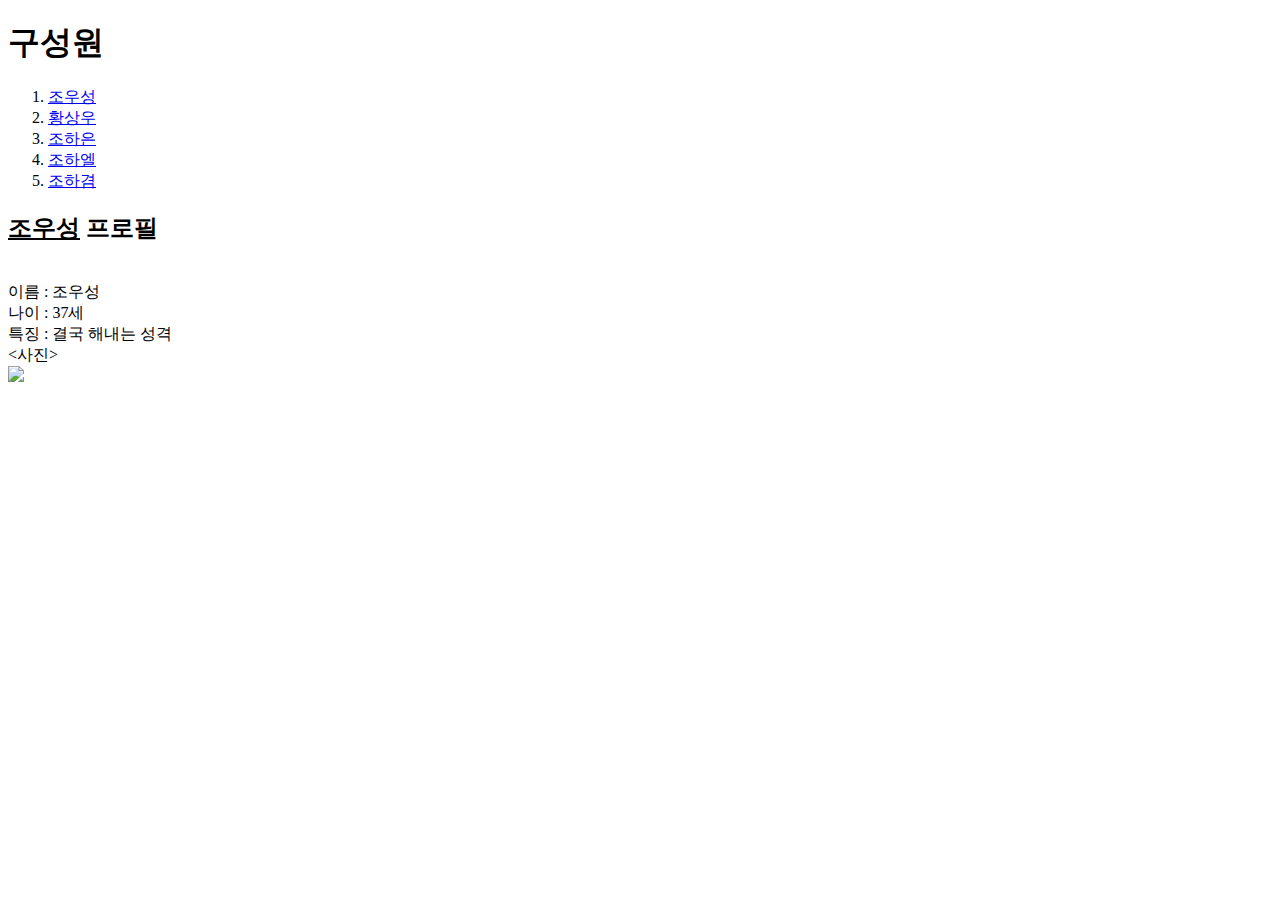
==== 조우성.html @ a668d476 "Add files via upload" ====
<!doctype html>
<html>
<head>
<title>가족</title>
<meta charset="utf-8">
</head>

<body>
<h1>구성원</h1>
<ol>
<li><a href="조우성.html">조우성</a></li>
<li><a href="황상우.html">황상우</a></li>
<li><a href="조하은.html">조하은</a></li>
<li><a href="조하엘.html">조하엘</a></li>
<li><a href="조하겸.html">조하겸</a></li>
</ol>

<p><strong><h2><u>조우성</u> 프로필</h2></strong><br>
이름 : 조우성<br>
나이 : 37세<br>
특징 : 결국 해내는 성격<br>
<사진><br>
<img src="조우성.jpg"width="35%"></p>
</body>
</html>
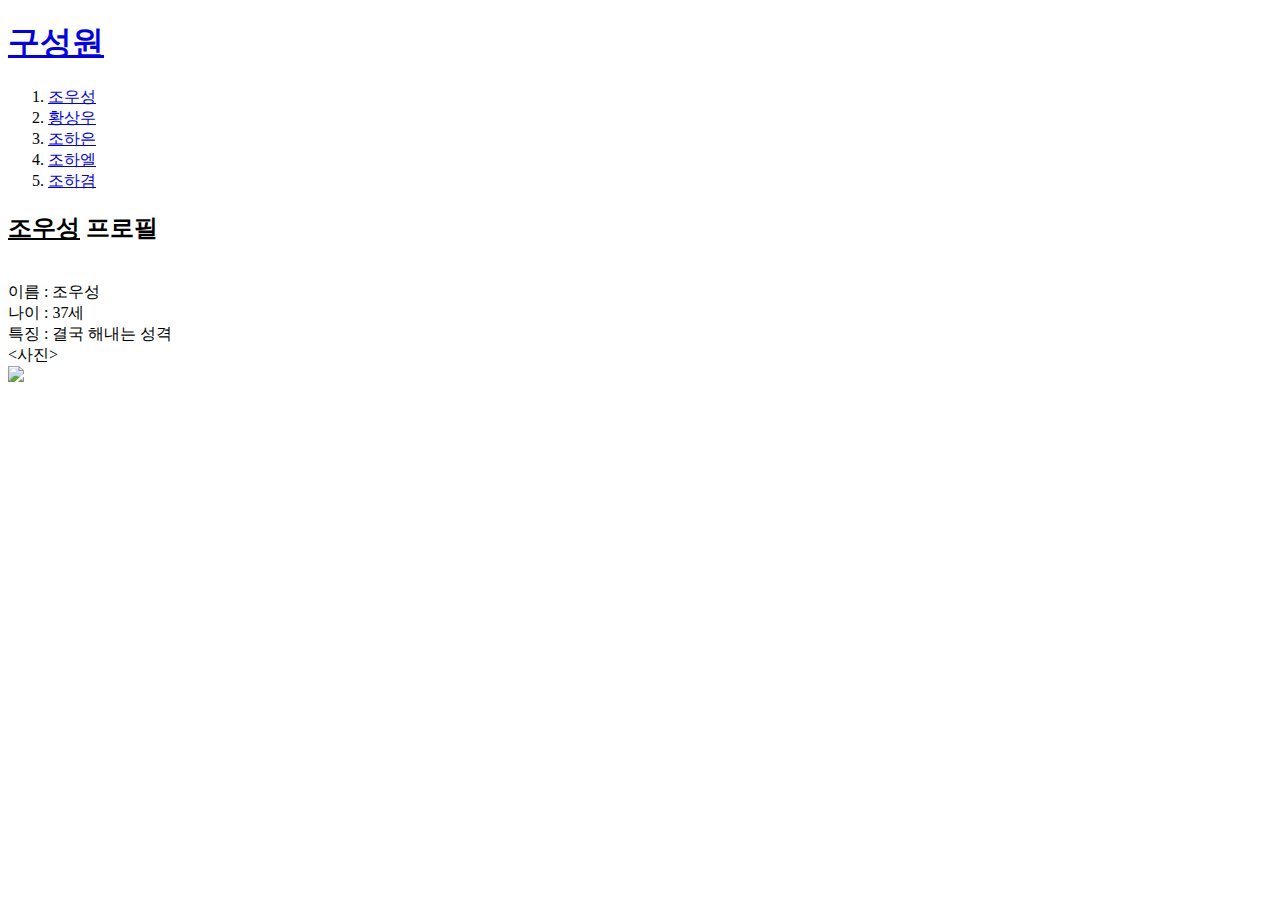
==== commit 44cbdb5d: "Update 조우성.html" ====
--- a/조우성.html
+++ b/조우성.html
@@ -6,7 +6,7 @@
 </head>
 
 <body>
-<h1>구성원</h1>
+<h1><a href="index.html">구성원</a></h1>
 <ol>
 <li><a href="조우성.html">조우성</a></li>
 <li><a href="황상우.html">황상우</a></li>
@@ -20,6 +20,6 @@
 나이 : 37세<br>
 특징 : 결국 해내는 성격<br>
 <사진><br>
-<img src="조우성.jpg"width="35%"></p>
+<img src="조우성.jpg"width="20%"></p>
 </body>
-</html>+</html>
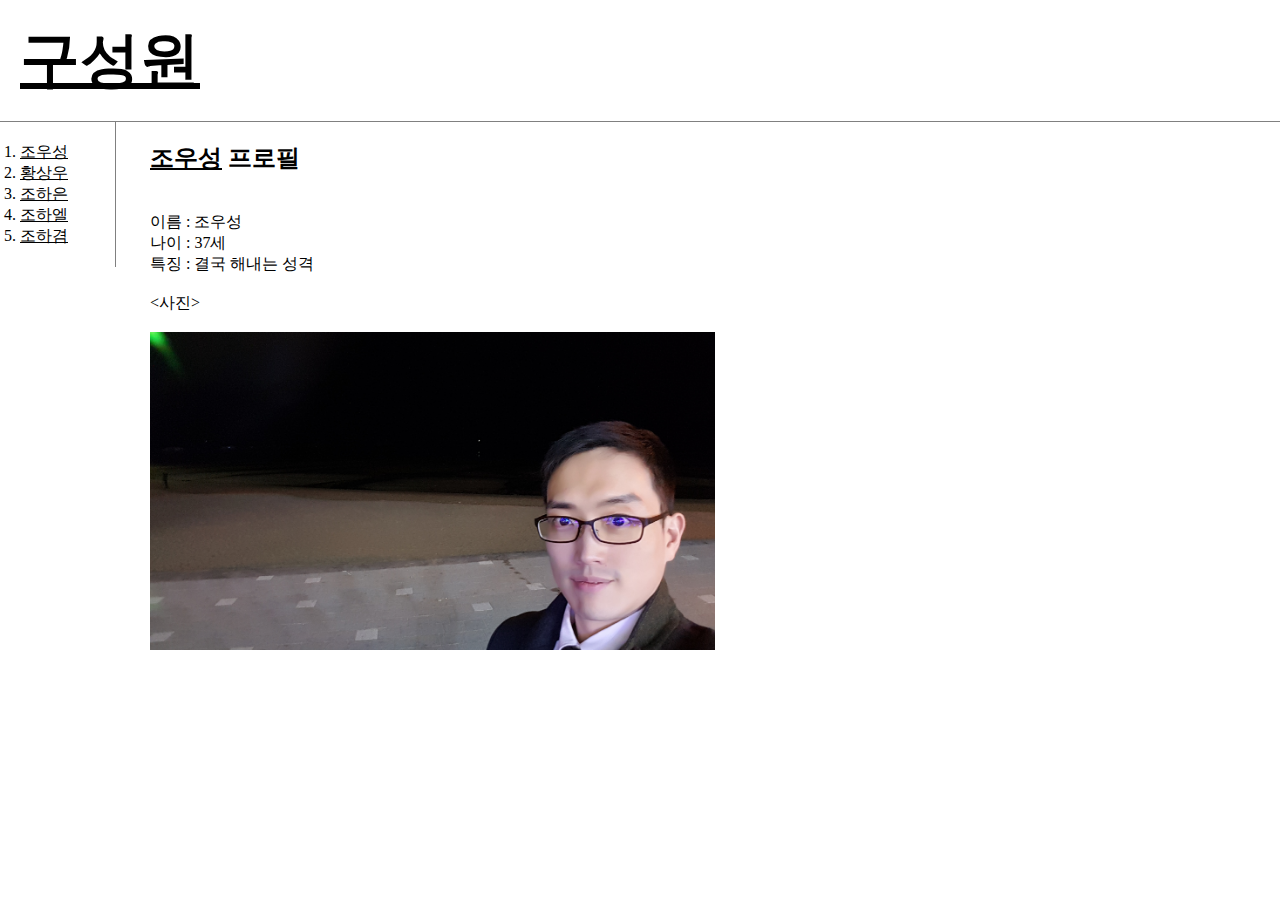
==== commit de530fcc: "Add files via upload" ====
--- a/조우성.html
+++ b/조우성.html
@@ -1,25 +1,76 @@
 <!doctype html>
 <html>
 <head>
+    
 <title>가족</title>
 <meta charset="utf-8">
+<style>
+    
+    .saw{
+        color:black;
+    }
+    a {
+        color:black; 
+        /*text-decoration:none;*/
+    }
+    h1{
+        font-size: 60px;
+        text-align:left;
+        border-bottom: 1px gray solid;
+        padding:20px;  
+        margin:0;      
+    }
+    ol{
+        border-right:1px solid gray;
+        width:75px;margin:0; 
+        padding:20px;
+    }
+    body{
+        margin:0px;
+    }
+    #rows{
+        display:grid;
+        grid-template-columns:150px 1fr;
+    }
+</style>
 </head>
 
 <body>
 <h1><a href="index.html">구성원</a></h1>
-<ol>
+<div id="rows"><div><ol>
 <li><a href="조우성.html">조우성</a></li>
 <li><a href="황상우.html">황상우</a></li>
 <li><a href="조하은.html">조하은</a></li>
 <li><a href="조하엘.html">조하엘</a></li>
 <li><a href="조하겸.html">조하겸</a></li>
-</ol>
-
+</ol></div>
+<div>
 <p><strong><h2><u>조우성</u> 프로필</h2></strong><br>
 이름 : 조우성<br>
 나이 : 37세<br>
-특징 : 결국 해내는 성격<br>
-<사진><br>
-<img src="조우성.jpg"width="20%"></p>
+특징 : 결국 해내는 성격<br><br>
+<사진><br><br>
+<img src="조우성.jpg"width="50%"></p></div></div>
+<p>
+    <div id="disqus_thread"></div>
+<script>
+    /**
+    *  RECOMMENDED CONFIGURATION VARIABLES: EDIT AND UNCOMMENT THE SECTION BELOW TO INSERT DYNAMIC VALUES FROM YOUR PLATFORM OR CMS.
+    *  LEARN WHY DEFINING THESE VARIABLES IS IMPORTANT: https://disqus.com/admin/universalcode/#configuration-variables    */
+    /*
+    var disqus_config = function () {
+    this.page.url = PAGE_URL;  // Replace PAGE_URL with your page's canonical URL variable
+    this.page.identifier = PAGE_IDENTIFIER; // Replace PAGE_IDENTIFIER with your page's unique identifier variable
+    };
+    */
+    (function() { // DON'T EDIT BELOW THIS LINE
+    var d = document, s = d.createElement('script');
+    s.src = 'https://gajoghompi.disqus.com/embed.js';
+    s.setAttribute('data-timestamp', +new Date());
+    (d.head || d.body).appendChild(s);
+    })();
+</script>
+<noscript>Please enable JavaScript to view the <a href="https://disqus.com/?ref_noscript">comments powered by Disqus.</a></noscript>
+</p>
 </body>
-</html>
+</html>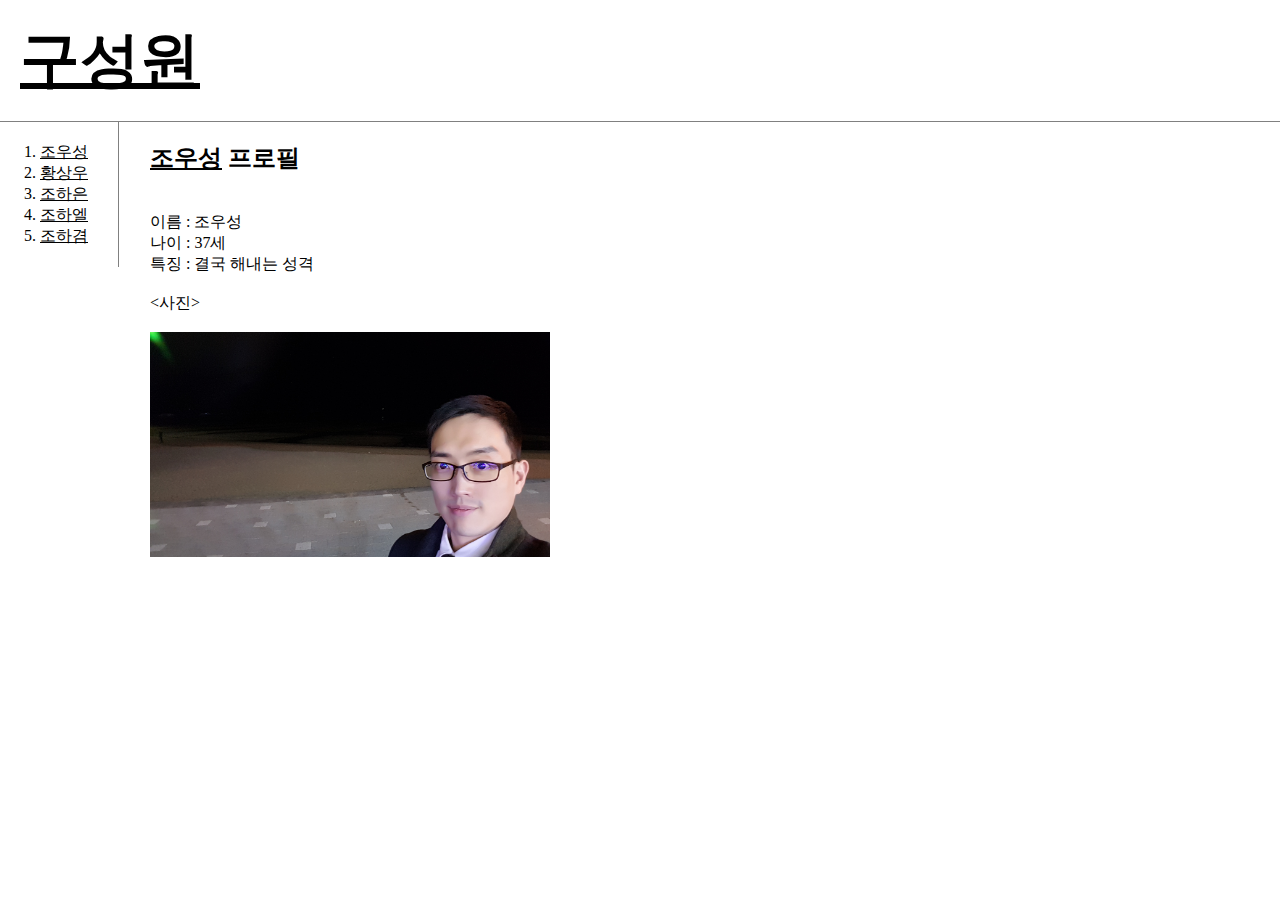
==== commit 8792eb9c: "Add files via upload" ====
--- a/조우성.html
+++ b/조우성.html
@@ -22,8 +22,9 @@
     }
     ol{
         border-right:1px solid gray;
-        width:75px;margin:0; 
+        width:58px;margin:0; 
         padding:20px;
+        padding-left: 40px;
     }
     body{
         margin:0px;
@@ -50,7 +51,7 @@
 나이 : 37세<br>
 특징 : 결국 해내는 성격<br><br>
 <사진><br><br>
-<img src="조우성.jpg"width="50%"></p></div></div>
+<img src="조우성.jpg"width="400"></p></div></div>
 <p>
     <div id="disqus_thread"></div>
 <script>
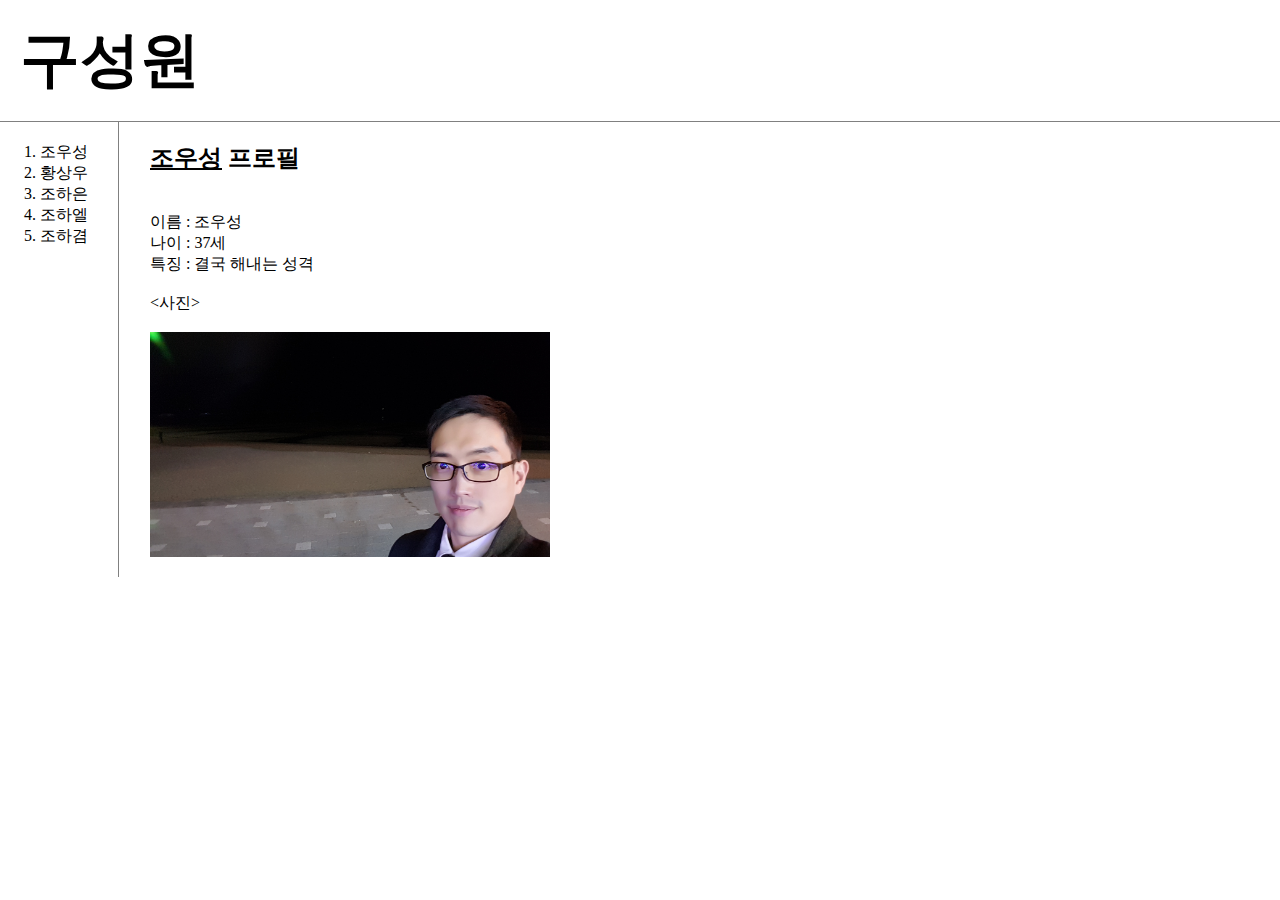
==== commit 05c4339b: "Add files via upload" ====
--- a/조우성.html
+++ b/조우성.html
@@ -4,54 +4,25 @@
     
 <title>가족</title>
 <meta charset="utf-8">
-<style>
-    
-    .saw{
-        color:black;
-    }
-    a {
-        color:black; 
-        /*text-decoration:none;*/
-    }
-    h1{
-        font-size: 60px;
-        text-align:left;
-        border-bottom: 1px gray solid;
-        padding:20px;  
-        margin:0;      
-    }
-    ol{
-        border-right:1px solid gray;
-        width:58px;margin:0; 
-        padding:20px;
-        padding-left: 40px;
-    }
-    body{
-        margin:0px;
-    }
-    #rows{
-        display:grid;
-        grid-template-columns:150px 1fr;
-    }
-</style>
+<link rel="stylesheet"href="style.css">
 </head>
 
 <body>
-<h1><a href="index.html">구성원</a></h1>
-<div id="rows"><div><ol>
-<li><a href="조우성.html">조우성</a></li>
-<li><a href="황상우.html">황상우</a></li>
-<li><a href="조하은.html">조하은</a></li>
-<li><a href="조하엘.html">조하엘</a></li>
-<li><a href="조하겸.html">조하겸</a></li>
-</ol></div>
-<div>
-<p><strong><h2><u>조우성</u> 프로필</h2></strong><br>
+    <h1><a href="index.html">구성원</a></h1>
+    <div id="rows"><ol>
+        <li><a href="조우성.html">조우성</a></li>
+        <li><a href="황상우.html">황상우</a></li>
+        <li><a href="조하은.html">조하은</a></li>
+        <li><a href="조하엘.html">조하엘</a></li>
+        <li><a href="조하겸.html">조하겸</a></li>
+        </ol>
+<div><p><strong><h2><u>조우성</u> 프로필</h2></strong><br>
 이름 : 조우성<br>
 나이 : 37세<br>
 특징 : 결국 해내는 성격<br><br>
 <사진><br><br>
-<img src="조우성.jpg"width="400"></p></div></div>
+<img src="조우성.jpg"width="400"></p>
+</div></div>
 <p>
     <div id="disqus_thread"></div>
 <script>
--- a/style.css
+++ b/style.css
@@ -0,0 +1,27 @@
+.saw{
+    color:black;
+}
+a {
+    color:black; 
+    text-decoration:none;
+}
+h1{
+    font-size: 60px;
+    text-align:left;
+    border-bottom: 1px gray solid;
+    padding:20px;  
+    margin:0;      
+}
+ol{
+    border-right:1px solid gray;
+    width:58px;margin:0; 
+    padding:20px;
+    padding-left: 40px;
+}
+body{
+    margin:0px;
+}
+#rows{
+    display:grid;
+    grid-template-columns:150px 1fr;
+}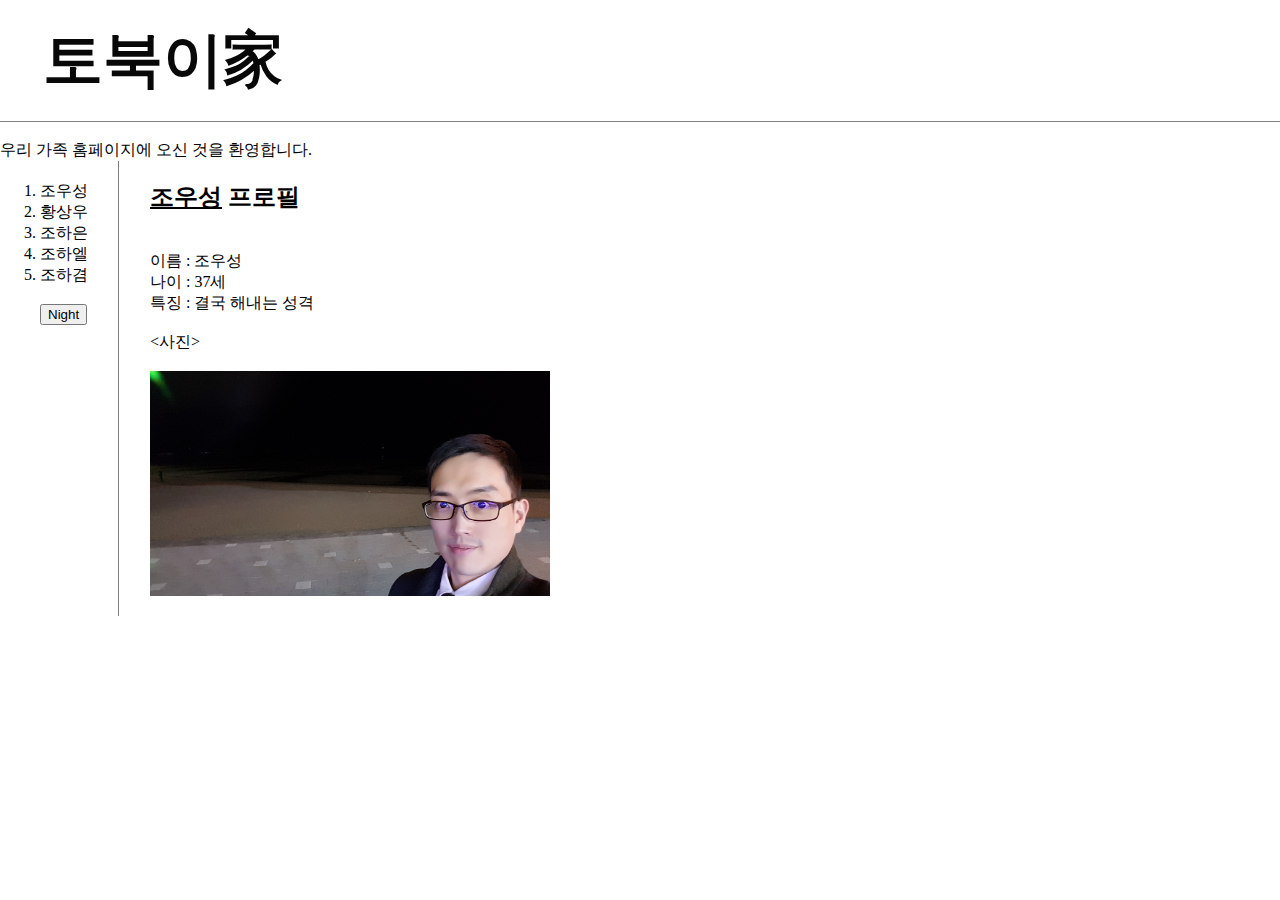
==== commit 6008f6ae: "Add files via upload" ====
--- a/조우성.html
+++ b/조우성.html
@@ -1,48 +1,62 @@
 <!doctype html>
 <html>
-<head>
-    
-<title>가족</title>
-<meta charset="utf-8">
-<link rel="stylesheet"href="style.css">
-</head>
+  <head>    
+    <title>가족</title>
+    <meta charset="utf-8">
+    <link rel="stylesheet"href="style.css">
+    <script src="https://ajax.googleapis.com/ajax/libs/jquery/3.6.3/jquery.min.js"></script>
+    <script src="script.js"></script>
+  </head>
 
-<body>
-    <h1><a href="index.html">구성원</a></h1>
-    <div id="rows"><ol>
+  <body class="behind">
+    <h1><a href="index.html" class="text" style="position:relative">토북이家</a></h1>
+    <script>
+      $('.text').animate({
+        opacity:0.25,
+        left:'+=500'},
+        5000);						
+    </script>  
+    <br><span>우리 가족 홈페이지에 오신 것을 환영합니다.</span>
+    <div id="rows">
+      <ol>
         <li><a href="조우성.html">조우성</a></li>
         <li><a href="황상우.html">황상우</a></li>
         <li><a href="조하은.html">조하은</a></li>
         <li><a href="조하엘.html">조하엘</a></li>
         <li><a href="조하겸.html">조하겸</a></li>
-        </ol>
-<div><p><strong><h2><u>조우성</u> 프로필</h2></strong><br>
-이름 : 조우성<br>
-나이 : 37세<br>
-특징 : 결국 해내는 성격<br><br>
-<사진><br><br>
-<img src="조우성.jpg"width="400"></p>
-</div></div>
-<p>
-    <div id="disqus_thread"></div>
-<script>
-    /**
-    *  RECOMMENDED CONFIGURATION VARIABLES: EDIT AND UNCOMMENT THE SECTION BELOW TO INSERT DYNAMIC VALUES FROM YOUR PLATFORM OR CMS.
-    *  LEARN WHY DEFINING THESE VARIABLES IS IMPORTANT: https://disqus.com/admin/universalcode/#configuration-variables    */
-    /*
-    var disqus_config = function () {
-    this.page.url = PAGE_URL;  // Replace PAGE_URL with your page's canonical URL variable
-    this.page.identifier = PAGE_IDENTIFIER; // Replace PAGE_IDENTIFIER with your page's unique identifier variable
-    };
-    */
-    (function() { // DON'T EDIT BELOW THIS LINE
-    var d = document, s = d.createElement('script');
-    s.src = 'https://gajoghompi.disqus.com/embed.js';
-    s.setAttribute('data-timestamp', +new Date());
-    (d.head || d.body).appendChild(s);
-    })();
-</script>
-<noscript>Please enable JavaScript to view the <a href="https://disqus.com/?ref_noscript">comments powered by Disqus.</a></noscript>
-</p>
-</body>
+        <br><input type="button" value="Night" onclick="NightDay(this)">
+      </ol>
+      <span>
+        <p>
+          <strong><h2><u>조우성</u> 프로필</h2></strong><br>
+          이름 : 조우성<br>
+          나이 : 37세<br>
+          특징 : 결국 해내는 성격<br><br>
+          <사진><br><br>
+          <img src="조우성.jpg"width="400">
+        </p>
+      </span>
+    </div>
+    <p>
+      <div id="disqus_thread"></div>
+      <script>
+          /**
+          *  RECOMMENDED CONFIGURATION VARIABLES: EDIT AND UNCOMMENT THE SECTION BELOW TO INSERT DYNAMIC VALUES FROM YOUR PLATFORM OR CMS.
+          *  LEARN WHY DEFINING THESE VARIABLES IS IMPORTANT: https://disqus.com/admin/universalcode/#configuration-variables    */
+          /*
+          var disqus_config = function () {
+          this.page.url = PAGE_URL;  // Replace PAGE_URL with your page's canonical URL variable
+          this.page.identifier = PAGE_IDENTIFIER; // Replace PAGE_IDENTIFIER with your page's unique identifier variable
+          };
+          */
+          (function() { // DON'T EDIT BELOW THIS LINE
+          var d = document, s = d.createElement('script');
+          s.src = 'https://gajoghompi.disqus.com/embed.js';
+          s.setAttribute('data-timestamp', +new Date());
+          (d.head || d.body).appendChild(s);
+          })();
+      </script>
+      <noscript>Please enable JavaScript to view the <a href="https://disqus.com/?ref_noscript">comments powered by Disqus.</a></noscript>
+    </p>
+  </body>
 </html>